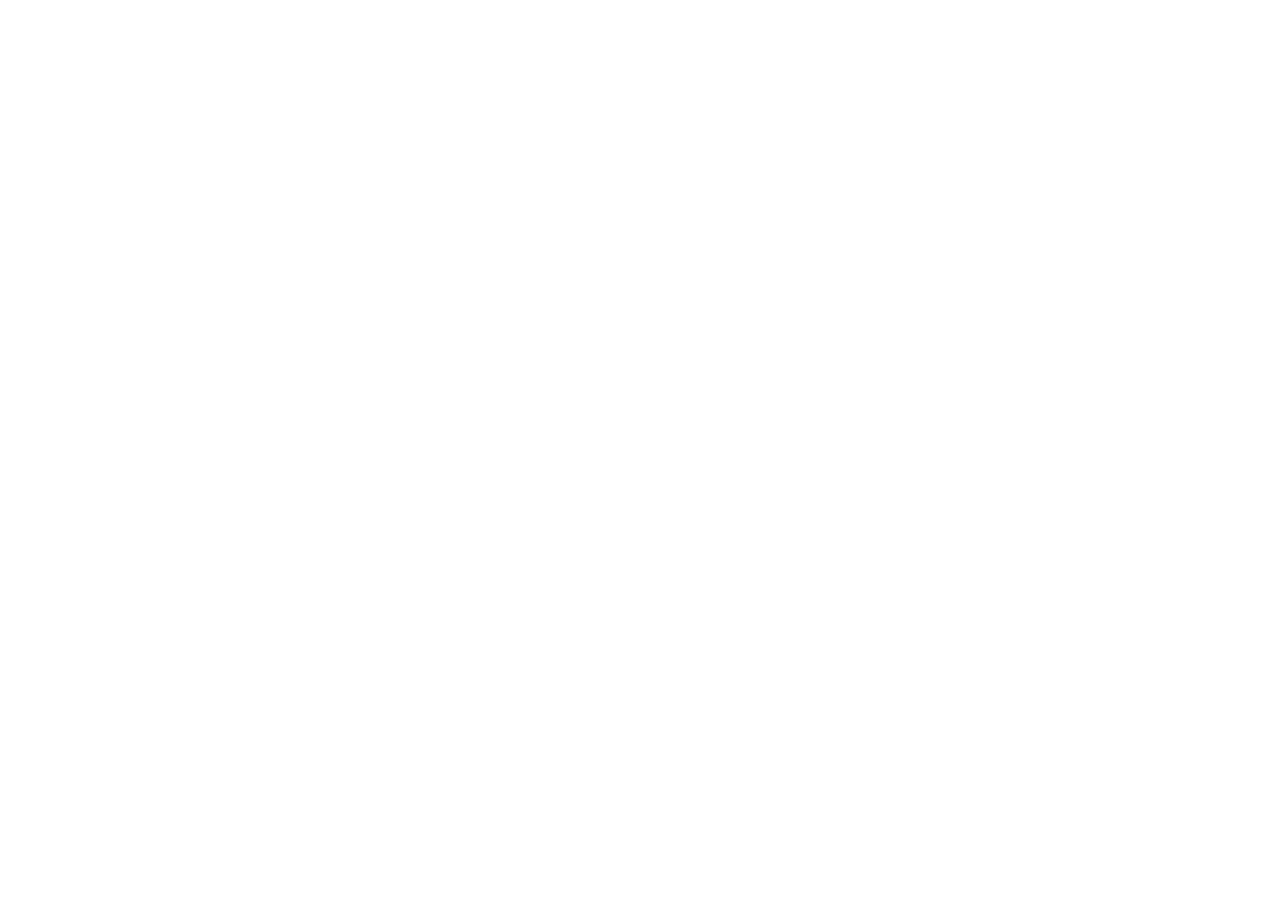
==== chapter2/coordinates/index.html @ c10e9fd9 "좌표실습" ====
<!DOCTYPE html>
<html lang="en">
  <head>
    <meta charset="UTF-8" />
    <meta name="viewport" content="width=device-width, initial-scale=1.0" />
    <title>Coordinates</title>
    <script src="main.js" defer></script>
    <link rel="stylesheet" href="style.css" />
  </head>
  <body></body>
</html>
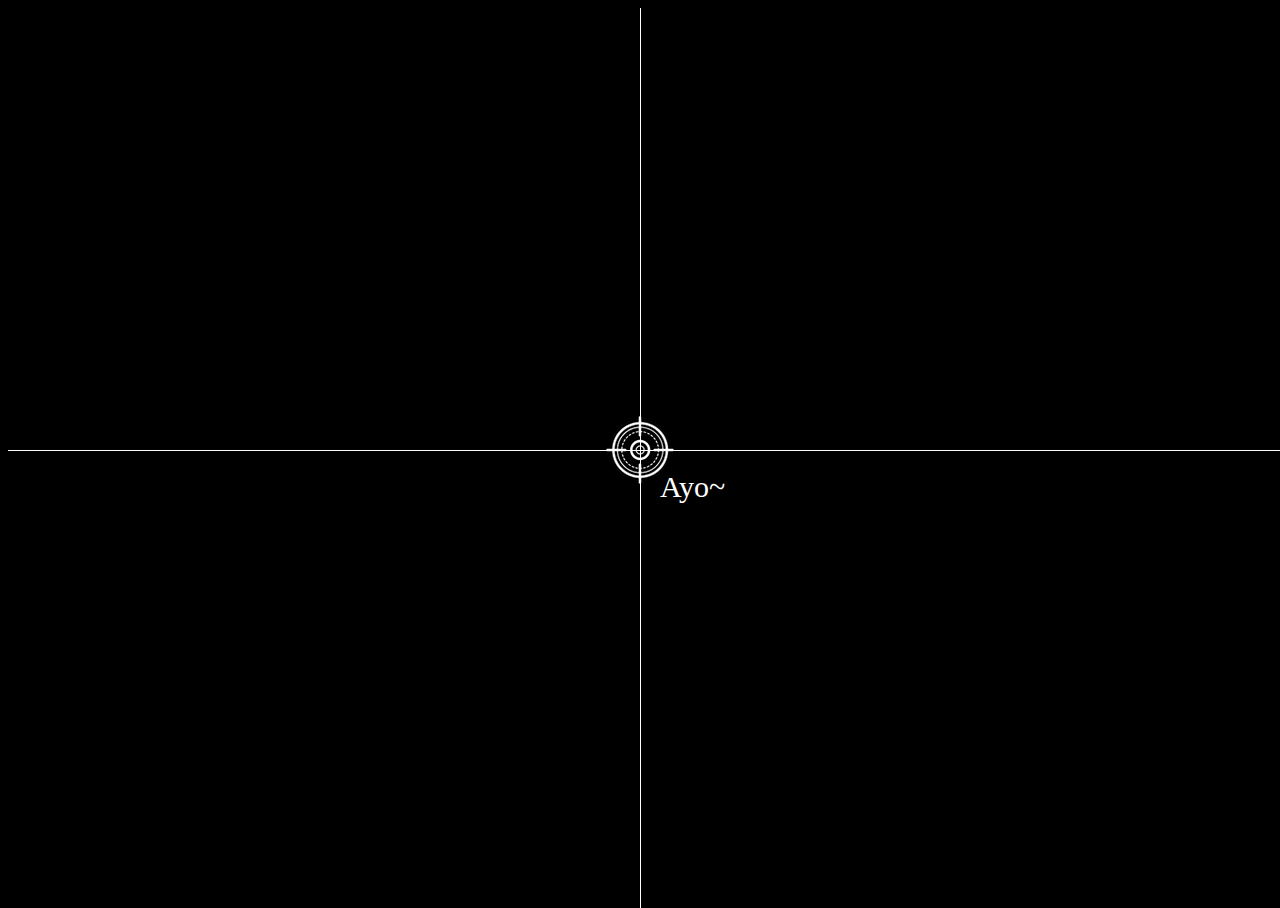
==== commit 87032f7a: "좌표실습 2" ====
--- a/chapter2/coordinates/index.html
+++ b/chapter2/coordinates/index.html
@@ -7,5 +7,10 @@
     <script src="main.js" defer></script>
     <link rel="stylesheet" href="style.css" />
   </head>
-  <body></body>
+  <body>
+    <div class="line horozontal"></div>
+    <div class="line vertical"></div>
+    <img class="target" src="img/target.png" alt="target" />
+    <span class="tag">Ayo~</span>
+  </body>
 </html>
--- a/chapter2/coordinates/style.css
+++ b/chapter2/coordinates/style.css
@@ -0,0 +1,36 @@
+body {
+  background-color: black;
+}
+
+.line {
+  position: absolute;
+  background-color: white;
+}
+
+.horozontal {
+  width: 100%;
+  height: 1px;
+  top: 50%;
+}
+
+.vertical {
+  height: 100%;
+  width: 1px;
+  left: 50%;
+}
+
+.target {
+  position: absolute;
+  top: 50%;
+  left: 50%;
+  transform: translate(-50%, -50%);
+}
+
+.tag {
+  color: white;
+  position: absolute;
+  top: 50%;
+  left: 50%;
+  font-size: 30px;
+  transform: translate(20px, 20px);
+}
